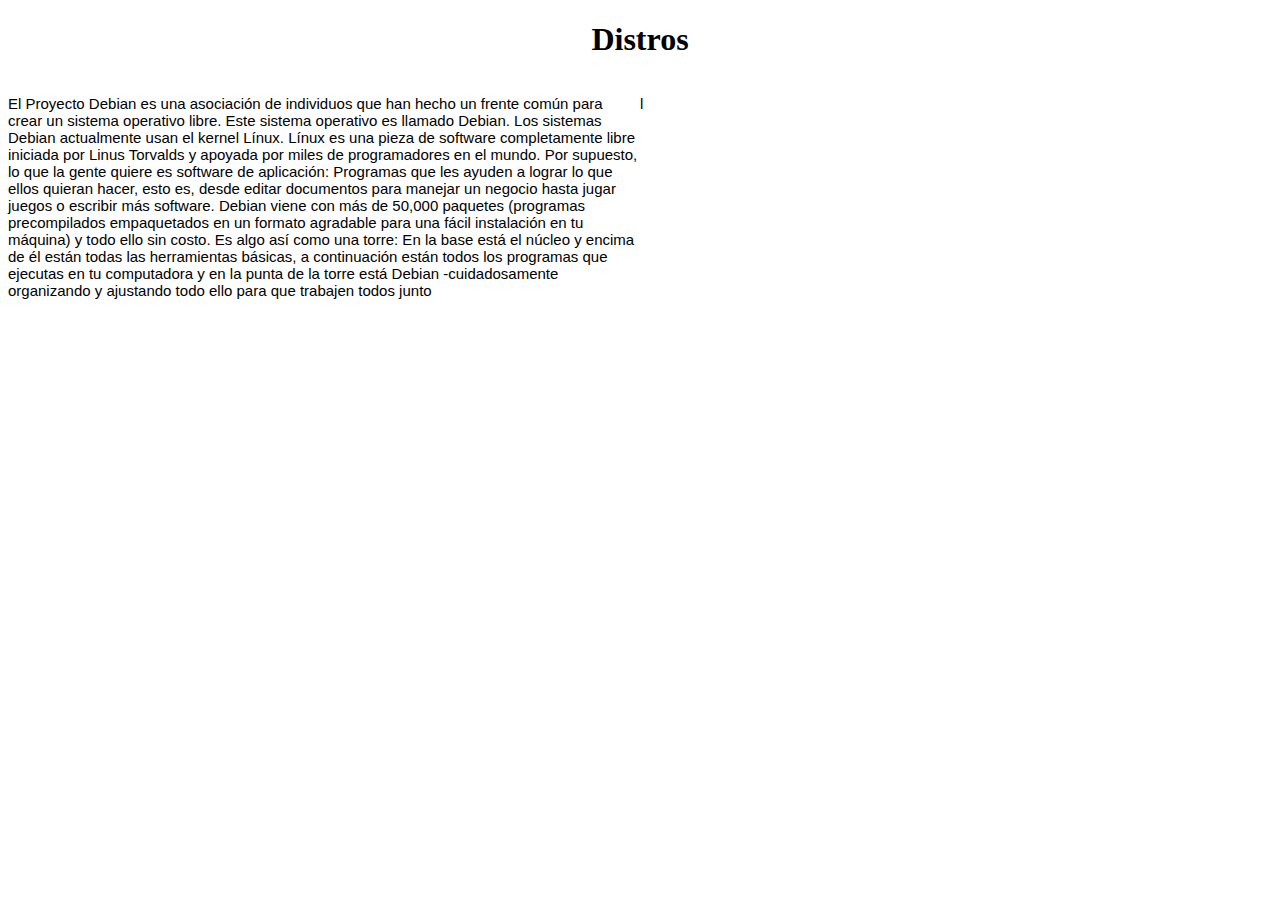
==== dist.htm @ 6fef2bfe "proyect..." ====
<!DOCTYPE html>
<html lang="en" dir="ltr">
  <head>
    <link rel="stylesheet" type="text/css" href="grid-dist.css">
    <meta charset="utf-8">
    <title></title>
  </head>
  <body>
    <h1 class="titulo">Distros</h1>
    <div class="distro">
      <p>El Proyecto Debian es una asociación de individuos que han hecho un frente común para crear un sistema operativo libre. Este sistema operativo es llamado Debian. Los sistemas Debian actualmente usan el kernel Línux. Línux es una pieza de software completamente libre iniciada por Linus Torvalds y apoyada por miles de programadores en el mundo. Por supuesto, lo que la gente quiere es software de aplicación: Programas que les ayuden a lograr lo que ellos quieran hacer, esto es, desde editar documentos para manejar un negocio hasta jugar juegos o escribir más software. Debian viene con más de 50,000 paquetes (programas precompilados empaquetados en un formato agradable para una fácil instalación en tu máquina) y todo ello sin costo. Es algo así como una torre: En la base está el núcleo y encima de él están todas las herramientas básicas, a continuación están todos los programas que ejecutas en tu computadora y en la punta de la torre está Debian -cuidadosamente organizando y ajustando todo ello para que trabajen todos junto
      </p>
      <p>
        l
      </p>
    </div>


  </body>
</html>
---- grid-dist.css ----
.distro { color: 9J3UJ46jBk0WLaUAdn689aCwoqbBJiSnjAK;
font-family:Arial;
font-size:15px;
display: grid;
grid-template-columns: 1fr 1fr;
}
.titulo{
  text-align: center;
}
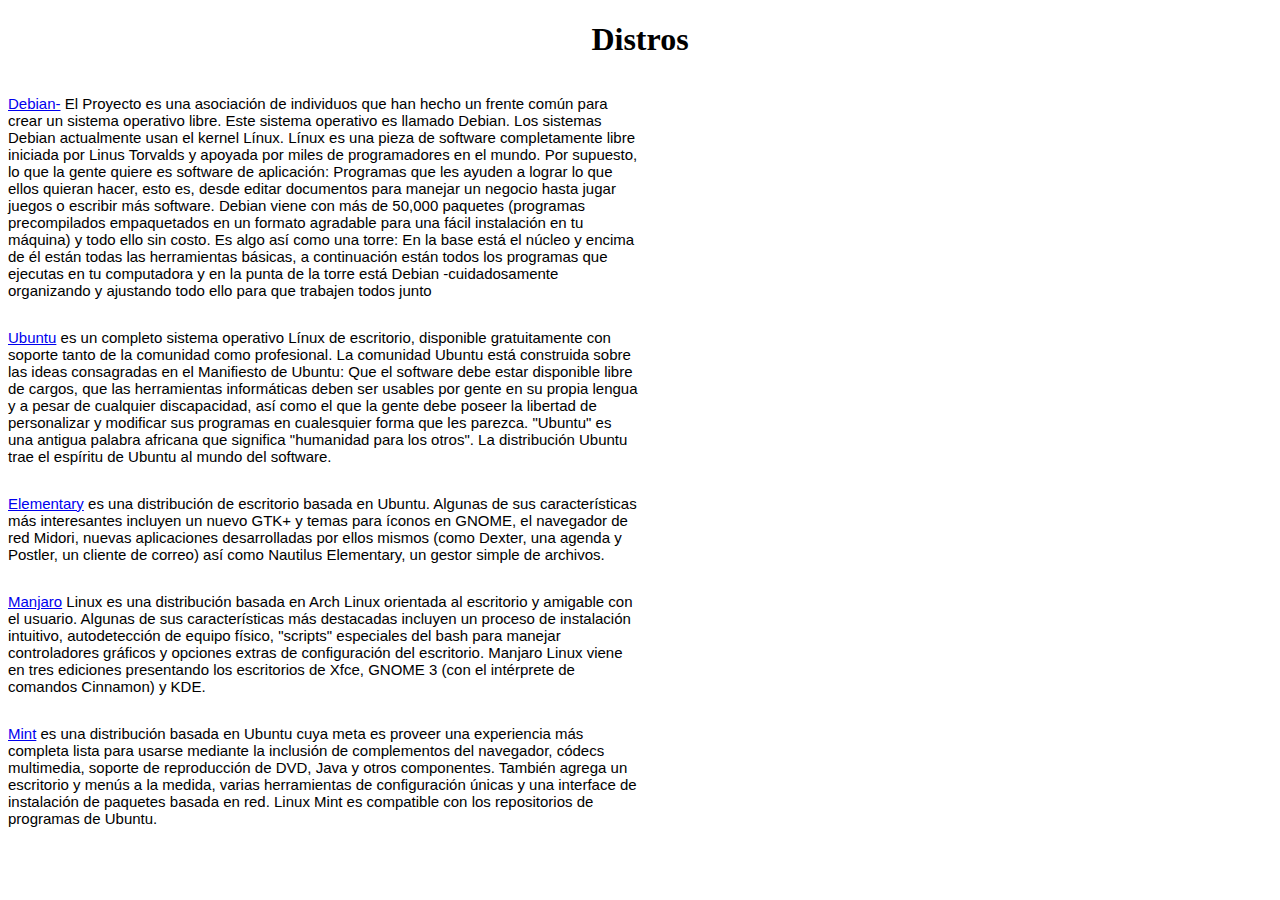
==== commit 89941de9: "work work xD" ====
--- a/dist.htm
+++ b/dist.htm
@@ -8,11 +8,42 @@
   <body>
     <h1 class="titulo">Distros</h1>
     <div class="distro">
-      <p>El Proyecto Debian es una asociación de individuos que han hecho un frente común para crear un sistema operativo libre. Este sistema operativo es llamado Debian. Los sistemas Debian actualmente usan el kernel Línux. Línux es una pieza de software completamente libre iniciada por Linus Torvalds y apoyada por miles de programadores en el mundo. Por supuesto, lo que la gente quiere es software de aplicación: Programas que les ayuden a lograr lo que ellos quieran hacer, esto es, desde editar documentos para manejar un negocio hasta jugar juegos o escribir más software. Debian viene con más de 50,000 paquetes (programas precompilados empaquetados en un formato agradable para una fácil instalación en tu máquina) y todo ello sin costo. Es algo así como una torre: En la base está el núcleo y encima de él están todas las herramientas básicas, a continuación están todos los programas que ejecutas en tu computadora y en la punta de la torre está Debian -cuidadosamente organizando y ajustando todo ello para que trabajen todos junto
+      <p>
+        <a href="https://www.debian.org/">Debian-</a>
+        El Proyecto  es una asociación de individuos que han hecho un frente común para crear un sistema operativo libre. Este sistema operativo es llamado Debian. Los sistemas Debian actualmente usan el kernel Línux. Línux es una pieza de software completamente libre iniciada por Linus Torvalds y apoyada por miles de programadores en el mundo. Por supuesto, lo que la gente quiere es software de aplicación: Programas que les ayuden a lograr lo que ellos quieran hacer, esto es, desde editar documentos para manejar un negocio hasta jugar juegos o escribir más software. Debian viene con más de 50,000 paquetes (programas precompilados empaquetados en un formato agradable para una fácil instalación en tu máquina) y todo ello sin costo. Es algo así como una torre: En la base está el núcleo y encima de él están todas las herramientas básicas, a continuación están todos los programas que ejecutas en tu computadora y en la punta de la torre está Debian -cuidadosamente organizando y ajustando todo ello para que trabajen todos junto
       </p>
+    </div>
+
+    <div class="ubuntu">
       <p>
-        l
+        <a href="https://www.ubuntu.com/download">Ubuntu</a>
+ es un completo sistema operativo Línux de escritorio, disponible gratuitamente con soporte tanto de la comunidad como profesional. La comunidad Ubuntu está construida sobre las ideas consagradas en el Manifiesto de Ubuntu: Que el software debe estar disponible libre de cargos, que las herramientas informáticas deben ser usables por gente en su propia lengua y a pesar de cualquier discapacidad, así como el que la gente debe poseer la libertad de personalizar y modificar sus programas en cualesquier forma que les parezca. "Ubuntu" es una antigua palabra africana que significa "humanidad para los otros". La distribución Ubuntu trae el espíritu de Ubuntu al mundo del software.
       </p>
+    </div>
+
+    <div class="elementary">
+      <p>
+        <a href="https://elementary.io/">Elementary</a>
+       es una distribución de escritorio basada en Ubuntu. Algunas de sus características más interesantes incluyen un nuevo GTK+ y temas para íconos en GNOME, el navegador de red Midori, nuevas aplicaciones desarrolladas por ellos mismos (como Dexter, una agenda y Postler, un cliente de correo) así como Nautilus Elementary, un gestor simple de archivos.
+      </p>
+    </div>
+
+    <div class="manjaro">
+      <p>
+        <a href="https://manjaro.org/">Manjaro</a>
+         Linux es una distribución basada en Arch Linux orientada al escritorio y amigable con el usuario. Algunas de sus características más destacadas incluyen un proceso de instalación intuitivo, autodetección de equipo físico, "scripts" especiales del bash para manejar controladores gráficos y opciones extras de configuración del escritorio. Manjaro Linux viene en tres ediciones presentando los escritorios de Xfce, GNOME 3 (con el intérprete de comandos Cinnamon) y KDE.
+      </p>
+
+    </div>
+
+    <div class="mint">
+
+    <p>
+      <a href="https://linuxmint.com/">Mint</a>
+       es una distribución basada en Ubuntu cuya meta es proveer una experiencia más completa lista para usarse mediante la inclusión de complementos del navegador, códecs multimedia, soporte de reproducción de DVD, Java y otros componentes. También agrega un escritorio y menús a la medida, varias herramientas de configuración únicas y una interface de instalación de paquetes basada en red. Linux Mint es compatible con los repositorios de programas de Ubuntu.
+    </p>
+
+
     </div>
 
 
--- a/grid-dist.css
+++ b/grid-dist.css
@@ -7,3 +7,31 @@
 .titulo{
   text-align: center;
 }
+
+.ubuntu { color: 9J3UJ46jBk0WLaUAdn689aCwoqbBJiSnjAK;
+font-family:Arial;
+font-size:15px;
+display: grid;
+grid-template-columns: 1fr 1fr;
+}
+
+.elementary { color: 9J3UJ46jBk0WLaUAdn689aCwoqbBJiSnjAK;
+font-family:Arial;
+font-size:15px;
+display: grid;
+grid-template-columns: 1fr 1fr;
+}
+
+.manjaro { color: 9J3UJ46jBk0WLaUAdn689aCwoqbBJiSnjAK;
+font-family:Arial;
+font-size:15px;
+display: grid;
+grid-template-columns: 1fr 1fr;
+}
+
+.mint { color: 9J3UJ46jBk0WLaUAdn689aCwoqbBJiSnjAK;
+font-family:Arial;
+font-size:15px;
+display: grid;
+grid-template-columns: 1fr 1fr;
+}
